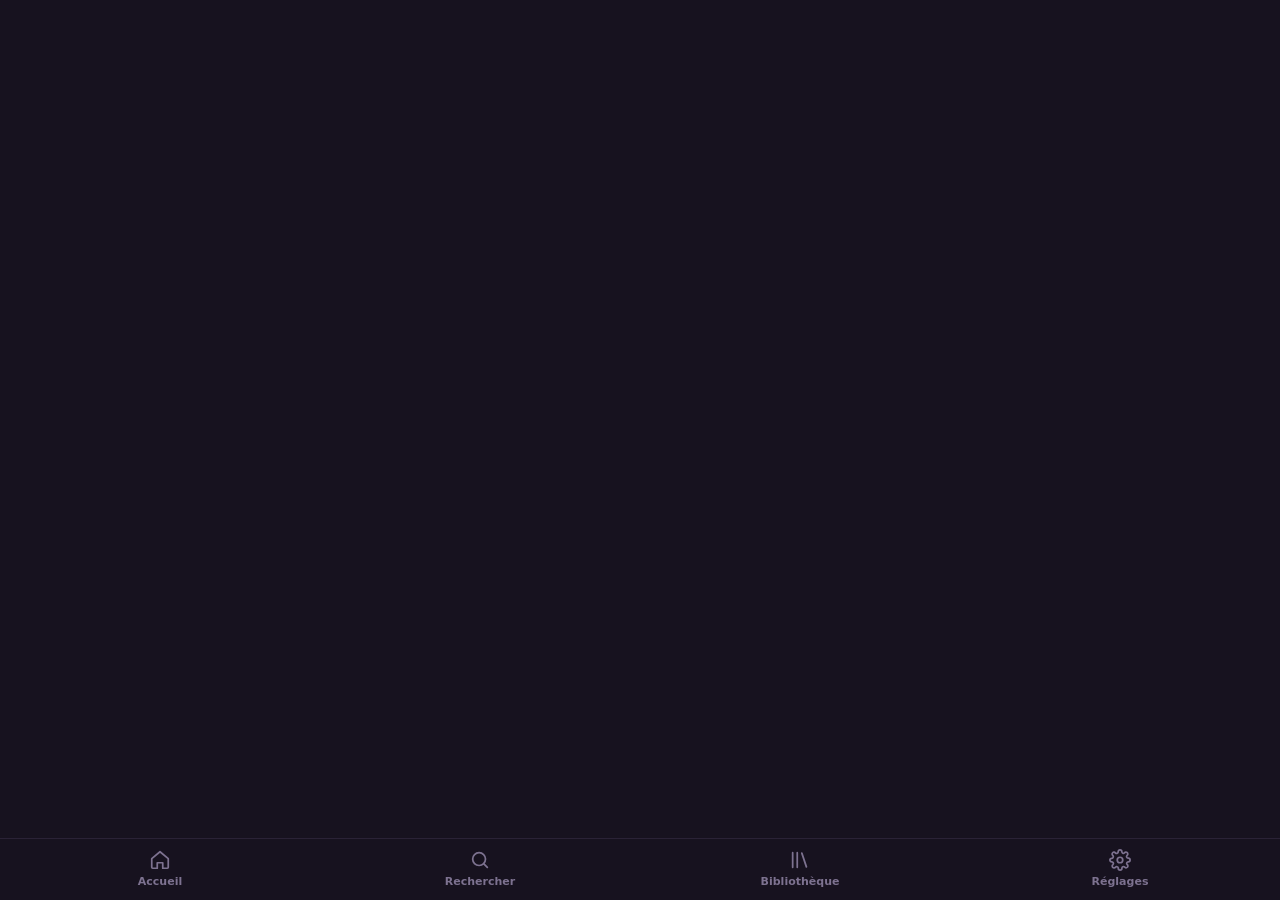
==== android/assets/www/index.html @ 35c22689 "Audora : lecteur de musique PC + appli Android synchronisée Point de départ de l'historique : applic" ====
<!doctype html>
<html lang="fr">
<head>
  <meta charset="utf-8">
  <meta name="viewport" content="width=device-width, initial-scale=1, maximum-scale=1, user-scalable=no">
  <title>Audora</title>
  <link rel="stylesheet" href="app.css">
</head>
<body>
  <main class="view" id="view"></main>

  <div class="mini" id="mini" hidden>
    <button class="mini-open" data-action="open-player" aria-label="Afficher le lecteur">
      <span class="mini-cover" id="mini-cover"></span>
      <span class="mini-text"><span class="mini-title" id="mini-title"></span><span class="mini-artist" id="mini-artist"></span></span>
    </button>
    <button class="icon-btn" id="mini-play" data-action="toggle" aria-label="Lecture"></button>
    <button class="icon-btn" data-action="next" aria-label="Suivant"><i data-icon="next"></i></button>
    <div class="mini-progress"><span id="mini-progress"></span></div>
  </div>

  <nav class="tabs" id="tabs">
    <button data-action="tab" data-view="home"><i data-icon="home"></i><span>Accueil</span></button>
    <button data-action="tab" data-view="search"><i data-icon="search"></i><span>Rechercher</span></button>
    <button data-action="tab" data-view="library"><i data-icon="library"></i><span>Bibliothèque</span></button>
    <button data-action="tab" data-view="settings"><i data-icon="settings"></i><span>Réglages</span></button>
  </nav>

  <section class="player" id="player" hidden>
    <div class="player-bg" id="player-bg"></div>
    <div class="player-top">
      <button class="icon-btn" data-action="close-player" aria-label="Réduire"><i data-icon="down"></i></button>
      <span class="player-label">Lecture en cours<span class="sleep-status" id="sleep-status"></span></span>
      <span>
        <button class="icon-btn" id="btn-sleep" data-action="sleep" aria-label="Minuterie de sommeil"><i data-icon="moon"></i></button>
        <button class="icon-btn" data-action="toggle-queue" aria-label="File d'attente"><i data-icon="queue"></i></button>
      </span>
    </div>
    <div class="player-body" id="player-body">
      <div class="player-cover" id="player-cover"></div>
      <div class="player-meta">
        <div class="player-title" id="player-title"></div>
        <div class="player-artist" id="player-artist"></div>
      </div>
      <input type="range" class="seek" id="seek" min="0" max="1000" value="0" aria-label="Position">
      <div class="times"><span id="t-cur">0:00</span><span id="t-total">0:00</span></div>
      <div class="controls">
        <button class="icon-btn" id="btn-shuffle" data-action="shuffle" aria-label="Aléatoire"><i data-icon="shuffle"></i></button>
        <button class="icon-btn big" data-action="prev" aria-label="Précédent"><i data-icon="prev"></i></button>
        <button class="play-btn" id="btn-play" data-action="toggle" aria-label="Lecture"></button>
        <button class="icon-btn big" data-action="next" aria-label="Suivant"><i data-icon="next"></i></button>
        <button class="icon-btn" id="btn-repeat" data-action="repeat" aria-label="Répéter"><i data-icon="repeat"></i></button>
      </div>
    </div>
    <div class="queue" id="queue" hidden></div>
  </section>

  <div id="sheet-root"></div>
  <div class="toasts" id="toasts"></div>
  <audio id="preview" preload="none"></audio>
  <script src="app.js"></script>
</body>
</html>
---- android/assets/www/app.css ----
/* Audora (téléphone) — mêmes couleurs que sur le PC, mise en page tactile. */

:root {
  --bg: #17121f; --panel: #1f1929; --raise: #2a2236; --line: #3a3048;
  --text: #f4effa; --text-2: #b3a8c6; --text-3: #7d7290;
  --accent: #ffb547; --accent-ink: #2b1a00;
  --tabs-h: 62px; --mini-h: 64px;
  --font: system-ui, "Roboto", "Segoe UI", sans-serif;
  color-scheme: dark;
}
* { box-sizing: border-box; -webkit-tap-highlight-color: transparent; }
html, body { margin: 0; height: 100%; }
body { background: var(--bg); color: var(--text); font: 400 15px/1.4 var(--font); overflow: hidden; user-select: none; }
button { font: inherit; color: inherit; background: none; border: 0; padding: 0; cursor: pointer; }
input { font: inherit; user-select: text; }
[hidden] { display: none !important; }
svg.ico { width: 22px; height: 22px; fill: none; stroke: currentColor; stroke-width: 1.9; stroke-linecap: round; stroke-linejoin: round; flex-shrink: 0; }
svg.ico.filled { fill: currentColor; stroke: none; }

.view { position: absolute; inset: 0 0 var(--tabs-h) 0; overflow-y: auto; padding: 18px 16px 24px; }
body.has-mini .view { bottom: calc(var(--tabs-h) + var(--mini-h)); }

h1.title { font-size: 32px; font-weight: 800; letter-spacing: -.02em; margin: 6px 0 4px; }
.sub { color: var(--text-2); margin: 0 0 18px; font-size: 14px; }
h2.section { font-size: 20px; font-weight: 800; margin: 26px 0 12px; display: flex; align-items: baseline; justify-content: space-between; }
h2.section button { font-size: 13px; font-weight: 600; color: var(--text-2); }
.muted { color: var(--text-2); }
.hint { color: var(--text-3); font-size: 13px; }

.btn { display: inline-flex; align-items: center; justify-content: center; gap: 8px; height: 44px; padding: 0 20px; border-radius: 22px;
  background: color-mix(in srgb, var(--text) 10%, transparent); font-weight: 700; }
.btn.primary { background: var(--accent); color: var(--accent-ink); }
.btn.block { width: 100%; }
.btn:disabled { opacity: .5; }
.actions { display: flex; gap: 10px; flex-wrap: wrap; margin: 4px 0 18px; }
.icon-btn { width: 44px; height: 44px; border-radius: 50%; display: inline-grid; place-items: center; color: var(--text-2); }
.icon-btn:active { background: color-mix(in srgb, var(--text) 10%, transparent); }
.icon-btn.on { color: var(--accent); }
.icon-btn.on-one { color: var(--accent); position: relative; }
.icon-btn.on-one::after { content: "1"; position: absolute; top: 8px; right: 8px; font-size: 9px; font-weight: 800; }

/* Pochettes */
.cover { position: relative; overflow: hidden; background: var(--raise); border-radius: 8px; flex-shrink: 0; }
.cover img { width: 100%; height: 100%; object-fit: cover; display: block; }
.cover.round { border-radius: 50%; }
.cover-fallback { width: 100%; height: 100%; display: grid; place-items: center; font-weight: 800; font-size: 1.2em; color: rgb(255 255 255 / .9); }

/* Accueil */
.resume { display: flex; gap: 16px; align-items: center; padding: 16px; border-radius: 18px; background: linear-gradient(120deg, color-mix(in srgb, var(--accent) 22%, var(--panel)), var(--panel)); }
.resume .cover { width: 96px; height: 96px; border-radius: 12px; }
.resume-label { color: var(--text-2); font-size: 12px; font-weight: 600; }
.resume-title { font-size: 22px; font-weight: 800; line-height: 1.1; margin: 4px 0; overflow-wrap: anywhere; }
.resume .btn { height: 38px; margin-top: 8px; }
.shelf { display: grid; grid-auto-flow: column; grid-auto-columns: 136px; gap: 14px; overflow-x: auto; margin: 0 -16px; padding: 0 16px 6px; scrollbar-width: none; }
.shelf::-webkit-scrollbar { display: none; }
.card { text-align: left; min-width: 0; }
.card .cover { width: 136px; height: 136px; border-radius: 12px; }
.card.round .cover { border-radius: 50%; }
.card.round { text-align: center; }
.card-title { font-weight: 700; margin-top: 8px; font-size: 14px; white-space: nowrap; overflow: hidden; text-overflow: ellipsis; }
.card-sub { color: var(--text-2); font-size: 12px; white-space: nowrap; overflow: hidden; text-overflow: ellipsis; }
.grid { display: grid; grid-template-columns: repeat(2, minmax(0, 1fr)); gap: 18px 14px; }
.grid .card .cover { width: 100%; height: auto; aspect-ratio: 1; }
.grid.artists { grid-template-columns: repeat(3, minmax(0, 1fr)); gap: 16px 12px; }

/* Listes */
.row { display: grid; grid-template-columns: 52px minmax(0, 1fr) 40px; gap: 12px; align-items: center; padding: 6px 0; width: 100%; text-align: left; }
.row .cover { width: 52px; height: 52px; }
.row-title { font-weight: 600; white-space: nowrap; overflow: hidden; text-overflow: ellipsis; }
.row-sub { color: var(--text-2); font-size: 13px; white-space: nowrap; overflow: hidden; text-overflow: ellipsis; }
.row.playing .row-title { color: var(--accent); }
.filter { width: 100%; height: 44px; border-radius: 22px; border: 0; padding: 0 18px; margin-bottom: 14px;
  background: color-mix(in srgb, var(--text) 8%, transparent); color: var(--text); outline: none; }
.list-item { display: flex; align-items: center; gap: 14px; width: 100%; padding: 10px 0; text-align: left; }
.list-item .cover { width: 56px; height: 56px; }

.collection-head { text-align: center; margin: 8px 0 18px; }
.collection-head .cover { width: 180px; height: 180px; margin: 0 auto 14px; border-radius: 14px; box-shadow: 0 16px 40px rgb(0 0 0 / .4); }
.collection-head .cover.round { border-radius: 50%; }
.collection-head h1 { font-size: 28px; font-weight: 800; margin: 0 0 4px; overflow-wrap: anywhere; }
.collection-head .actions { justify-content: center; margin-top: 14px; }
.back { display: inline-flex; align-items: center; gap: 4px; color: var(--text-2); font-weight: 600; margin-bottom: 4px; height: 36px; }

/* Vides */
.empty { text-align: center; padding: 48px 12px; }
.empty h2 { font-size: 22px; margin: 0 0 8px; }
.empty p { color: var(--text-2); margin: 0 0 20px; }

/* Synchro */
.panel { background: var(--panel); border-radius: 18px; padding: 18px; margin-bottom: 14px; }
.panel h3 { margin: 0 0 6px; font-size: 17px; }
.panel p { margin: 0 0 12px; color: var(--text-2); }
.steps { margin: 0 0 14px; padding-left: 20px; color: var(--text-2); }
.steps li { margin-bottom: 6px; }
.pc-choice { display: flex; align-items: center; gap: 12px; width: 100%; padding: 12px; border-radius: 12px; background: var(--raise); margin-bottom: 8px; text-align: left; font-weight: 700; }
.pc-choice.selected { outline: 2px solid var(--accent); }
.field { width: 100%; height: 48px; border-radius: 12px; border: 1px solid var(--line); background: var(--bg); color: var(--text);
  padding: 0 14px; outline: none; margin-bottom: 10px; }
.field:focus { border-color: var(--accent); }
.code-field { font-size: 28px; font-weight: 800; letter-spacing: .3em; text-align: center; height: 60px; }
.bar { height: 6px; border-radius: 3px; background: var(--raise); overflow: hidden; margin: 10px 0 6px; }
.bar span { display: block; height: 100%; width: 0; background: var(--accent); transition: width .3s; }
.link-btn { color: var(--text-2); text-decoration: underline; font-size: 14px; padding: 8px 0; }

/* Mini lecteur */
.mini { position: fixed; left: 8px; right: 8px; bottom: calc(var(--tabs-h) + 6px); height: calc(var(--mini-h) - 8px); z-index: 20;
  display: flex; align-items: center; gap: 4px; padding: 0 6px 0 8px; border-radius: 14px;
  background: color-mix(in srgb, var(--accent) 14%, var(--raise)); box-shadow: 0 8px 24px rgb(0 0 0 / .35); overflow: hidden; }
.mini-open { flex: 1; min-width: 0; display: flex; align-items: center; gap: 10px; text-align: left; height: 100%; }
.mini-cover .cover { width: 40px; height: 40px; border-radius: 8px; }
.mini-text { min-width: 0; display: flex; flex-direction: column; }
.mini-title { font-weight: 700; font-size: 14px; white-space: nowrap; overflow: hidden; text-overflow: ellipsis; }
.mini-artist { font-size: 12px; color: var(--text-2); white-space: nowrap; overflow: hidden; text-overflow: ellipsis; }
.mini .icon-btn { color: var(--text); }
.mini-progress { position: absolute; left: 10px; right: 10px; bottom: 0; height: 2px; background: color-mix(in srgb, var(--text) 15%, transparent); }
.mini-progress span { display: block; height: 100%; width: 0; background: var(--accent); }

/* Onglets */
.tabs { position: fixed; left: 0; right: 0; bottom: 0; height: var(--tabs-h); z-index: 21; display: grid; grid-template-columns: repeat(4, 1fr);
  background: var(--bg); border-top: 1px solid var(--raise); }
.tabs button { display: flex; flex-direction: column; align-items: center; justify-content: center; gap: 3px; color: var(--text-3); font-size: 11px; font-weight: 600; }
.tabs button.active { color: var(--text); }
.tabs button.active svg { color: var(--accent); }

/* Lecteur plein écran */
.player { position: fixed; inset: 0; z-index: 30; background: var(--bg); display: flex; flex-direction: column; animation: up .25s cubic-bezier(.2,.8,.2,1); overflow: hidden; }
@keyframes up { from { transform: translateY(40px); opacity: 0; } }
.player-bg { position: absolute; inset: -40px; background-size: cover; background-position: center; filter: blur(50px) brightness(.4) saturate(1.3); }
.player > *:not(.player-bg) { position: relative; }
.player-top { display: flex; align-items: center; justify-content: space-between; padding: 10px 8px; }
.player-label { font-size: 13px; font-weight: 600; color: var(--text-2); }
.player-body { flex: 1; display: flex; flex-direction: column; justify-content: center; padding: 0 26px 28px; }
.player-cover .cover { width: min(78vw, 46vh); height: min(78vw, 46vh); margin: 0 auto 28px; border-radius: 14px; box-shadow: 0 24px 60px rgb(0 0 0 / .5); font-size: 48px; }
.player-title { font-size: 24px; font-weight: 800; line-height: 1.15; overflow-wrap: anywhere; }
.player-artist { color: var(--text-2); font-size: 16px; margin-top: 4px; }
.seek { -webkit-appearance: none; appearance: none; width: 100%; height: 24px; background: transparent; margin: 22px 0 0; --fill: 0%; }
.seek::-webkit-slider-runnable-track { height: 4px; border-radius: 2px; background: linear-gradient(90deg, var(--text) var(--fill), color-mix(in srgb, var(--text) 20%, transparent) var(--fill)); }
.seek::-webkit-slider-thumb { -webkit-appearance: none; width: 14px; height: 14px; border-radius: 50%; margin-top: -5px; background: var(--text); }
.times { display: flex; justify-content: space-between; font-size: 12px; color: var(--text-2); font-variant-numeric: tabular-nums; }
.controls { display: flex; align-items: center; justify-content: space-between; margin-top: 18px; }
.icon-btn.big svg.ico { width: 32px; height: 32px; }
.play-btn { width: 72px; height: 72px; border-radius: 50%; background: var(--text); color: var(--bg); display: grid; place-items: center; }
.play-btn svg.ico { width: 32px; height: 32px; }
.queue { flex: 1; overflow-y: auto; padding: 0 16px 20px; }
.queue-label { color: var(--text-3); font-size: 12px; font-weight: 700; margin: 14px 0 6px; }

/* Menus et toasts */
.sheet-backdrop { position: fixed; inset: 0; z-index: 40; background: rgb(0 0 0 / .5); display: flex; align-items: flex-end; animation: fade .15s; }
@keyframes fade { from { opacity: 0; } }
.sheet { width: 100%; background: var(--panel); border-radius: 20px 20px 0 0; padding: 10px 8px 18px; animation: up .2s; }
.sheet-head { display: flex; gap: 12px; align-items: center; padding: 8px 10px 14px; border-bottom: 1px solid var(--raise); margin-bottom: 6px; }
.sheet-head .cover { width: 48px; height: 48px; }
.sheet button.item { display: flex; align-items: center; gap: 16px; width: 100%; padding: 14px 12px; text-align: left; font-weight: 600; border-radius: 10px; }
.sheet button.item:active { background: var(--raise); }
.sheet button.item.danger { color: #ff7a85; }
.sheet .note { color: var(--text-3); font-size: 13px; padding: 8px 12px; }
.toasts { position: fixed; left: 16px; right: 16px; bottom: calc(var(--tabs-h) + var(--mini-h) + 12px); z-index: 50; display: flex; flex-direction: column; align-items: center; gap: 8px; pointer-events: none; }
.toast { background: var(--text); color: var(--bg); font-weight: 600; padding: 10px 16px; border-radius: 20px; animation: up .2s; text-align: center; }
.toast.error { background: #ff7a85; color: #2a0006; }

/* En-tête avec bouton réglages */
.page-head { display: flex; align-items: flex-start; justify-content: space-between; gap: 12px; }
.page-head .icon-btn { margin-top: 6px; color: var(--text); background: color-mix(in srgb, var(--text) 8%, transparent); }

/* Bibliothèque : sélecteur Titres / Artistes / Playlists */
.segmented { display: grid; grid-template-columns: repeat(3, 1fr); padding: 4px; border-radius: 22px; background: color-mix(in srgb, var(--text) 8%, transparent); margin: 6px 0 18px; }
.segmented button { height: 36px; border-radius: 18px; font-weight: 700; font-size: 14px; color: var(--text-2); }
.segmented button.active { background: var(--text); color: var(--bg); }

/* Recherche YouTube */
.search-form { display: flex; gap: 8px; margin: 4px 0 16px; }
.search-form .filter { margin: 0; flex: 1; }
.search-form .btn { flex-shrink: 0; }
.yt-row { display: grid; grid-template-columns: 96px minmax(0, 1fr) 44px; gap: 12px; align-items: center; padding: 8px 0; }
.yt-thumb { position: relative; width: 96px; height: 54px; border-radius: 8px; overflow: hidden; background: var(--raise); }
.yt-thumb img { width: 100%; height: 100%; object-fit: cover; display: block; }
.yt-thumb .badge { position: absolute; inset: 0; display: grid; place-items: center; color: #fff; background: rgb(0 0 0 / .3); }
.yt-row.previewing .yt-thumb { outline: 2px solid var(--accent); outline-offset: 2px; }
.yt-row.previewing .row-title { color: var(--accent); }
.yt-meta { display: flex; gap: 10px; color: var(--text-3); font-size: 12px; margin-top: 2px; }
.yt-status { font-size: 12px; color: var(--accent); margin-top: 3px; }
.yt-status.error { color: #ff7a85; }
.icon-btn.accent { color: var(--accent-ink); background: var(--accent); }
.tag { color: var(--accent); display: grid; place-items: center; }
.spinner { width: 20px; height: 20px; border-radius: 50%; border: 2px solid rgb(255 255 255 / .35); border-top-color: #fff; animation: spin .8s linear infinite; }
@keyframes spin { to { transform: rotate(360deg); } }

/* Réglages */
.settings-section { margin-bottom: 22px; }
.settings-section > h2 { font-size: 13px; font-weight: 700; color: var(--text-3); margin: 0 0 8px 4px; }
.setting-row { display: flex; align-items: center; justify-content: space-between; gap: 14px; padding: 14px 0; border-bottom: 1px solid var(--raise); }
.setting-row:last-child { border-bottom: 0; }
.setting-row .label { font-weight: 600; }
.setting-row .desc { color: var(--text-2); font-size: 13px; margin-top: 2px; }
.switch { position: relative; width: 50px; height: 30px; flex-shrink: 0; border-radius: 15px; background: var(--line); transition: background .2s; }
.switch::after { content: ""; position: absolute; top: 3px; left: 3px; width: 24px; height: 24px; border-radius: 50%; background: #fff; transition: transform .2s; }
.switch.on { background: var(--accent); }
.switch.on::after { transform: translateX(20px); }
.theme-grid { display: grid; grid-template-columns: repeat(3, 1fr); gap: 10px; }
.theme-card { border-radius: 12px; overflow: hidden; border: 2px solid var(--raise); text-align: left; background: var(--panel); }
.theme-card.active { border-color: var(--accent); }
.theme-swatch { height: 46px; display: flex; align-items: flex-end; gap: 6px; padding: 8px; }
.theme-swatch i { display: block; width: 16px; height: 16px; border-radius: 50%; }
.theme-swatch b { display: block; flex: 1; height: 6px; border-radius: 3px; margin-bottom: 5px; }
.theme-name { padding: 6px 8px; font-size: 12px; font-weight: 700; white-space: nowrap; overflow: hidden; text-overflow: ellipsis; }
.storage-option { display: flex; align-items: center; gap: 14px; width: 100%; padding: 14px; border-radius: 14px; background: var(--raise); margin-bottom: 8px; text-align: left; }
.storage-option.active { outline: 2px solid var(--accent); }
.storage-option .radio { width: 20px; height: 20px; border-radius: 50%; border: 2px solid var(--text-3); flex-shrink: 0; }
.storage-option.active .radio { border: 6px solid var(--accent); }
.btn.danger { background: rgb(255 122 133 / .15); color: #ff7a85; }
.confirm-text { padding: 4px 12px 14px; color: var(--text-2); }
.confirm-actions { display: flex; gap: 10px; padding: 0 8px; }
.confirm-actions .btn { flex: 1; }

/* Bannières (mise à jour, batterie) */
.banner { display: flex; align-items: center; gap: 12px; padding: 14px; border-radius: 16px; margin-bottom: 14px;
  background: color-mix(in srgb, var(--accent) 16%, var(--panel)); }
.banner > div { flex: 1; min-width: 0; }
.banner .btn { height: 38px; padding: 0 16px; flex-shrink: 0; }
.fade-choice { grid-template-columns: repeat(4, 1fr); margin: 0 0 6px; }
.sleep-status { display: block; font-size: 11px; color: var(--accent); }
.player-top > span:last-child { display: flex; }
.dupe-group { padding: 12px 14px; }
.dupe-row { display: grid; grid-template-columns: 24px 44px minmax(0, 1fr); gap: 12px; align-items: center; padding: 6px 0; }
.dupe-row input { width: 20px; height: 20px; accent-color: var(--accent); }
.dupe-row .cover { width: 44px; height: 44px; }
.dupe-row .row-title, .dupe-row .row-sub { display: block; }

@media (prefers-reduced-motion: reduce) { * { animation: none !important; transition: none !important; } }
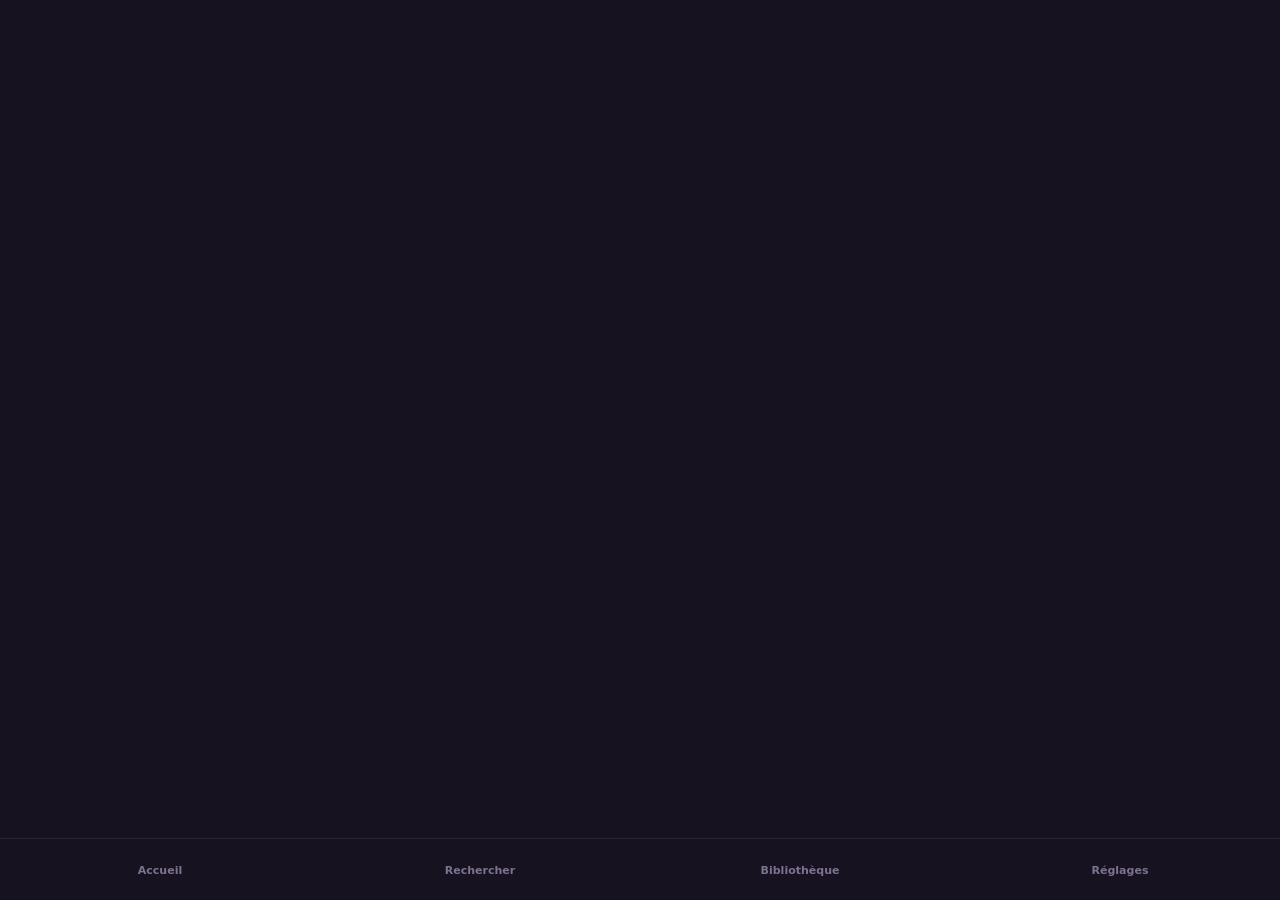
==== commit b8b7a733: "Mix automatiques et radio, thèmes partagés PC/téléphone, interface PC découpée en modules Co-Authore" ====
--- a/android/assets/www/index.html
+++ b/android/assets/www/index.html
@@ -32,6 +32,7 @@
       <button class="icon-btn" data-action="close-player" aria-label="Réduire"><i data-icon="down"></i></button>
       <span class="player-label">Lecture en cours<span class="sleep-status" id="sleep-status"></span></span>
       <span>
+        <button class="icon-btn" id="btn-lyrics" data-action="toggle-lyrics" aria-label="Paroles"><i data-icon="lyrics"></i></button>
         <button class="icon-btn" id="btn-sleep" data-action="sleep" aria-label="Minuterie de sommeil"><i data-icon="moon"></i></button>
         <button class="icon-btn" data-action="toggle-queue" aria-label="File d'attente"><i data-icon="queue"></i></button>
       </span>
@@ -53,11 +54,14 @@
       </div>
     </div>
     <div class="queue" id="queue" hidden></div>
+    <div class="lyrics" id="lyrics" hidden></div>
   </section>
 
   <div id="sheet-root"></div>
   <div class="toasts" id="toasts"></div>
   <audio id="preview" preload="none"></audio>
+  <script src="shared/themes.js"></script>
+  <script src="shared/mixes.js"></script>
   <script src="app.js"></script>
 </body>
 </html>
--- a/android/assets/www/app.css
+++ b/android/assets/www/app.css
@@ -142,6 +142,18 @@
 .play-btn { width: 72px; height: 72px; border-radius: 50%; background: var(--text); color: var(--bg); display: grid; place-items: center; }
 .play-btn svg.ico { width: 32px; height: 32px; }
 .queue { flex: 1; overflow-y: auto; padding: 0 16px 20px; }
+.lyrics { flex: 1; overflow-y: auto; padding: 30vh 20px; display: flex; flex-direction: column; gap: 4px;
+  mask-image: linear-gradient(transparent, #000 20%, #000 80%, transparent); }
+.lyric { text-align: left; font: 800 22px/1.3 var(--font-display, inherit); color: color-mix(in srgb, var(--text) 38%, transparent);
+  padding: 6px 4px; transition: color .25s ease; }
+.lyric.past { color: color-mix(in srgb, var(--text) 55%, transparent); }
+.lyric.current { color: var(--text); }
+.lyrics-plain { font: 600 17px/1.6 inherit; color: var(--text-2); }
+#btn-lyrics.on { color: var(--accent); }
+.mix-art { position: relative; display: grid; grid-template-columns: 1fr 1fr; aspect-ratio: 1; border-radius: 14px; overflow: hidden; }
+.mix-art .cover { border-radius: 0 !important; width: 100% !important; height: auto !important; aspect-ratio: 1; }
+.mix-art::after { content: ""; position: absolute; inset: 0; background: linear-gradient(to top, rgb(0 0 0 / .75), transparent 55%); }
+.mix-name { position: absolute; left: 10px; right: 10px; bottom: 9px; z-index: 1; color: #fff; font-weight: 800; font-size: 16px; line-height: 1.1; }
 .queue-label { color: var(--text-3); font-size: 12px; font-weight: 700; margin: 14px 0 6px; }
 
 /* Menus et toasts */
